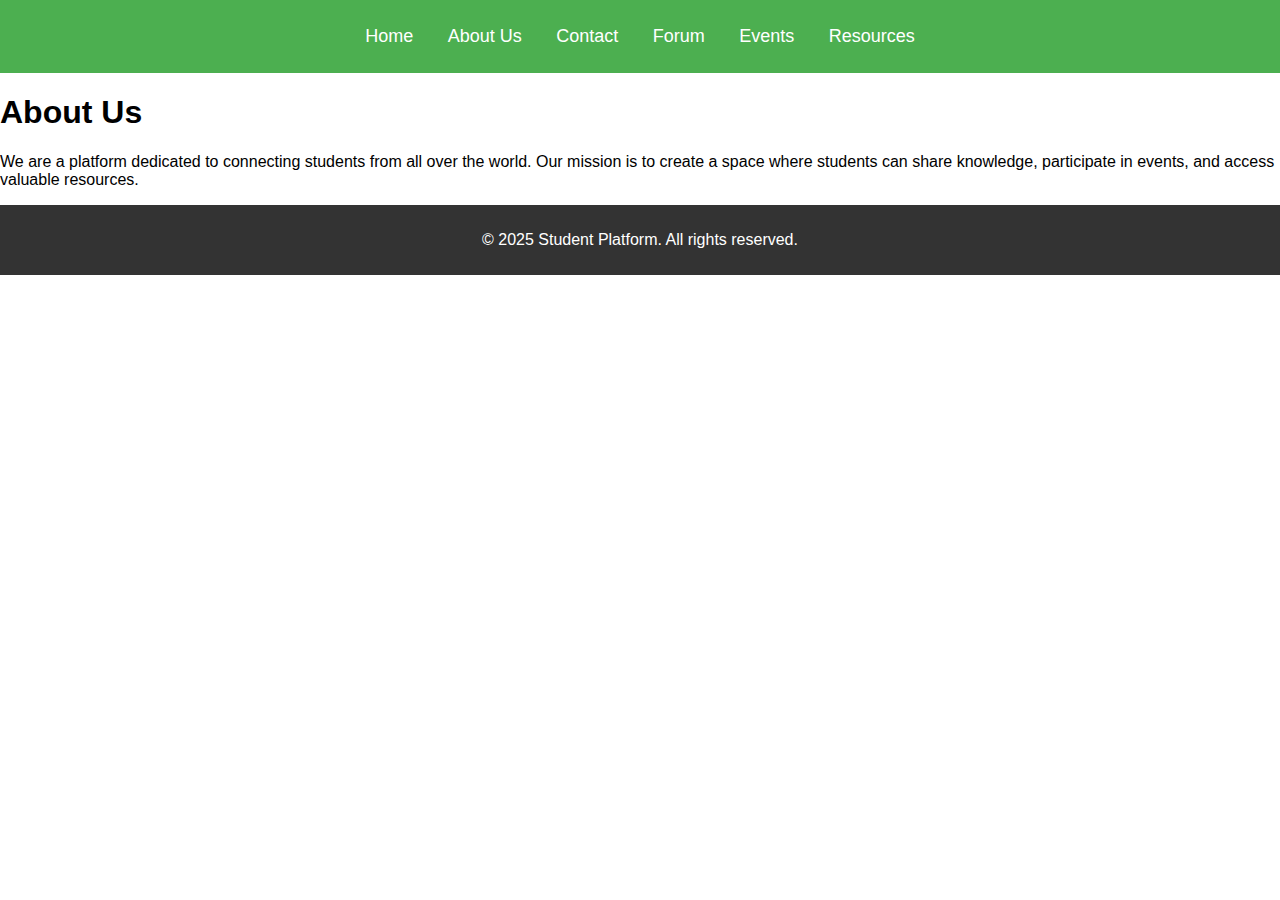
==== about.html @ 9443de86 "Add files via upload" ====
<!DOCTYPE html>
<html lang="en">
<head>
    <meta charset="UTF-8">
    <meta name="viewport" content="width=device-width, initial-scale=1.0">
    <title>About Us</title>
    <link rel="stylesheet" href="styles.css">
</head>
<body>
    <header>
        <nav>
            <ul>
                <li><a href="index.html">Home</a></li>
                <li><a href="about.html">About Us</a></li>
                <li><a href="contact.html">Contact</a></li>
                <li><a href="forum.html">Forum</a></li>
                <li><a href="events.html">Events</a></li>
                <li><a href="resources.html">Resources</a></li>
            </ul>
        </nav>
    </header>
    <main>
        <section class="about">
            <h1>About Us</h1>
            <p>We are a platform dedicated to connecting students from all over the world. Our mission is to create a space where students can share knowledge, participate in events, and access valuable resources.</p>
        </section>
    </main>
    <footer>
        <p>&copy; 2025 Student Platform. All rights reserved.</p>
    </footer>
</body>
</html>
---- styles.css ----
body {
    font-family: Arial, sans-serif;
    margin: 0;
    padding: 0;
}

header {
    background-color: #4CAF50;
    padding: 10px 0;
}

nav ul {
    list-style: none;
    padding: 0;
    text-align: center;
}

nav li {
    display: inline;
    margin: 0 15px;
}

nav a {
    color: white;
    text-decoration: none;
    font-size: 18px;
}

.hero {
    background: url('hero.jpg') no-repeat center center/cover;
    color: white;
    text-align: center;
    padding: 100px 0;
}

.features {
    display: flex;
    justify-content: space-around;
    padding: 50px 0;
}

.feature {
    text-align: center;
    width: 30%;
}

footer {
    background-color: #333;
    color: white;
    text-align: center;
    padding: 10px 0;
}
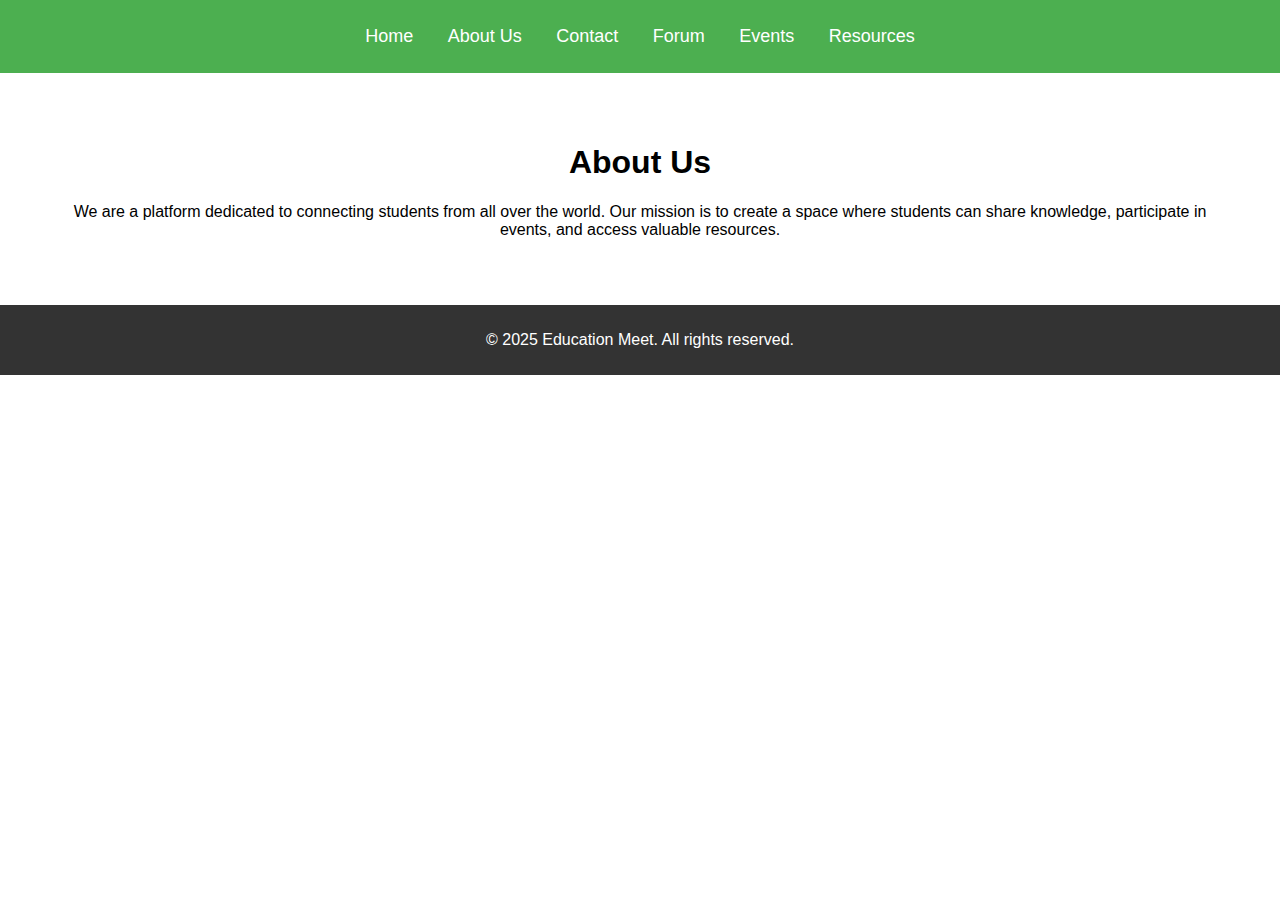
==== commit 73f06057: "Add files via upload" ====
--- a/about.html
+++ b/about.html
@@ -26,7 +26,7 @@
         </section>
     </main>
     <footer>
-        <p>&copy; 2025 Student Platform. All rights reserved.</p>
+        <p>&copy; 2025 Education Meet. All rights reserved.</p>
     </footer>
 </body>
 </html>--- a/styles.css
+++ b/styles.css
@@ -49,4 +49,9 @@
     color: white;
     text-align: center;
     padding: 10px 0;
+}
+
+.about, .contact, .forum, .events, .resources {
+    padding: 50px;
+    text-align: center;
 }